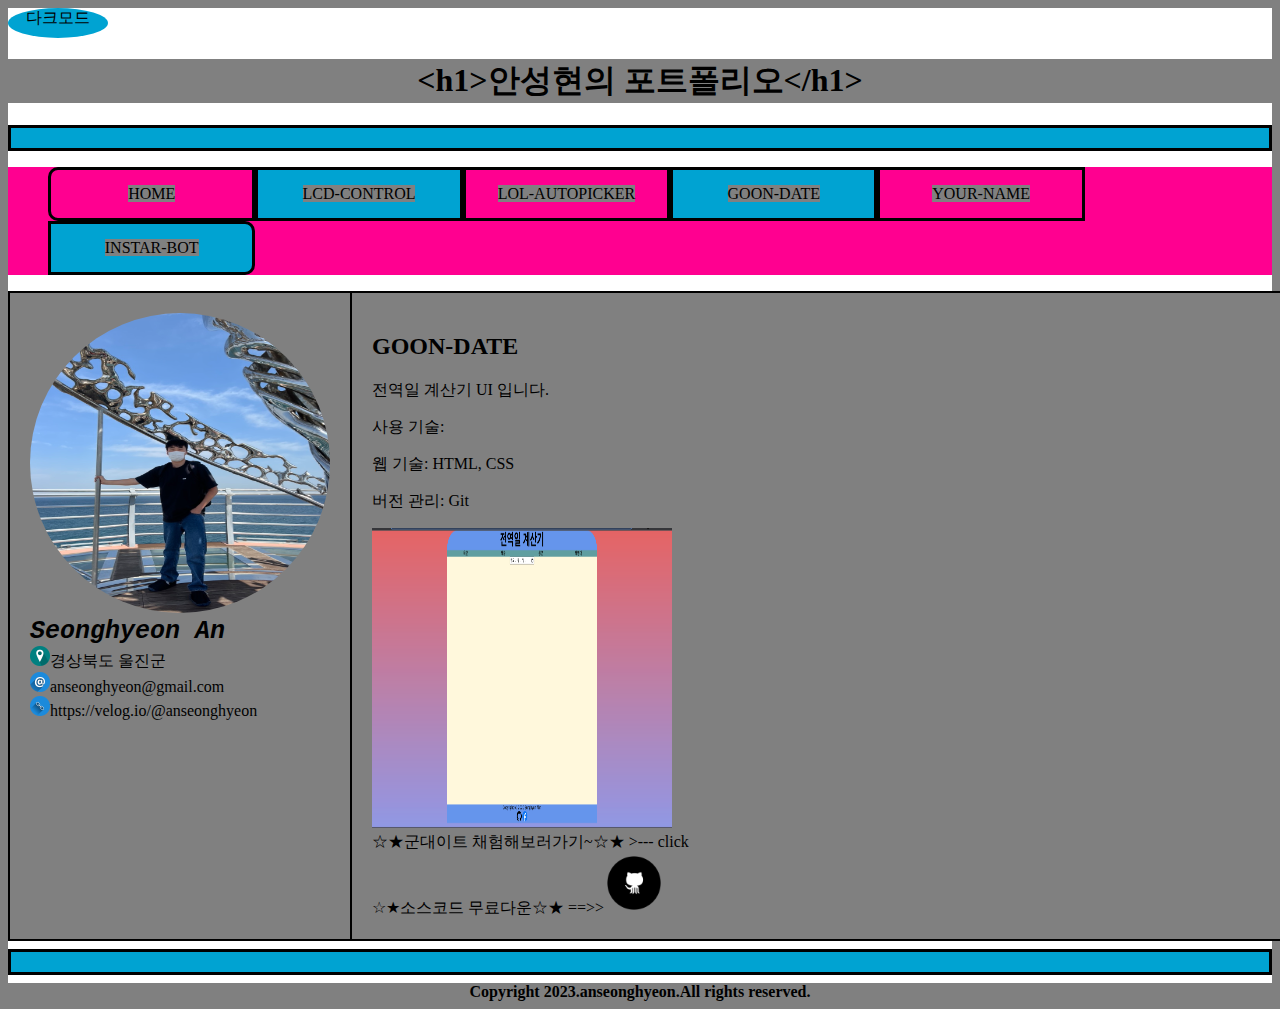
==== goon_date.html @ f0f847e6 "update index.html" ====
<!DOCTYPE html>
<html>
    <head>
        <link rel="icon" href="img/favicon.png">
        <meta charset="UTF-8">
        <meta name="viewport" content="width=device-width, initial-scale=1.0">
        <title>Seonghyeon-An</title>
        <style>
            .profile-picture {
                width: 300px;
                height: 300px;
                border-radius: 150px;
            }
            .profile-name {
                font-size: 25px;
                font-weight: bold;
                font-style: italic;
                font-family: monospace;
                
            }
            .main-wrapper {
                width: 1500px;
                margin: 0 auto;
                overflow: hidden;
                /* height: 500px; */
                border-style: solid;
                border-width: 2px;
                border-color: black;
            }
            .aside {
                width: 300px;
                float: left;
                /* border-style: dashed; */
                
                /* border-width: 2px;
                border-color: black; */
                padding: 20px;
            }
            .section {
                width: 1100px;
                float: left;
                border-left-style: solid;
                border-left-width: 2px;
                border-left-color: black;
                padding: 20px;
            }
            .audio-ncs {
                height: 100px;
            }
            .location-img ,.email-img ,.link-img{
                width: 20px;
                height: 20px;
            }
            body {
                /* background: grey; */
                background: #ff0090;
            }
            .footer-txt {
                text-align: center;
            }
            hr {
                /* background: black; */
                background: #00a3d2;
                height: 20px;
                border: 3px black solid;
            }
            
            * {
                /* color: #00a3d2; */
                color: black;
                background: gray;
            }
            .ul-nav {
                overflow: hidden;
                background: #ff0090;
                text-align: center;
            }
            .li-nav {
                list-style:none;
                float: left;
                padding: 15px;
                width: 14%;
                border: 3px black solid;
            }
            .li-nav:first-child {
                border-radius: 10px 0 0 10px;
            }
            .li-nav:last-child {
                border-radius: 0 10px 10px 0;
            }
            .li-nav:nth-child(2n) {
                background-color: #00a3d2;
            }
            .li-nav:nth-child(2n+1) {
                background-color: #ff0090;
            }
            a {
                text-decoration: none;
            }
            .title-h1 {
                text-align: center;
            }
            .dark-btn {
                width: 100px;
                height: 30px;
                background: #00a3d2;
                text-align: center;
                border-radius: 60%;
            }
            #body {
                background-color: white;
            }
        </style>
        <script>
            function changeColor() {
                // document.getElementsByTagName("*");
                var a = document.getElementById("body");
                if(a.style.backgroundColor == "black") {
                    a.style.backgroundColor = "white";    
                } else {
                    a.style.backgroundColor = "black";
                }
                
            }
        </script>
    </head>
    <body id="body">
        <div class="dark-btn" onclick="changeColor()">다크모드</div>
        <audio class="audio-ncs" src="Cartoon - On & On (feat. Daniel Levi) [NCS Release].mp3 "  autoplay="autoplay" loop="loop">
        </audio>
        <header>
            <h1 class="title-h1">&lt;h1&gt;안성현의 포트폴리오&lt;/h1&gt;</h1>

        </header>
        <hr>
        <!-- 3-2에서 배운 리스트로 내비게이션 메뉴 사용 -->
        <nav> 
            <ul class="ul-nav">
                <li class="li-nav"><a href="index.html">HOME</a></li>
                <li class="li-nav"><a href="lcd_control.html">LCD-CONTROL</a></li>
                <li class="li-nav"><a href="lol_autopicker.html">LOL-AUTOPICKER</a></li>
                <li class="li-nav"><a href="goon_date.html">GOON-DATE</a></li>
                <li class="li-nav"><a href="your_name.html">YOUR-NAME</a></li>
                <li class="li-nav"><a href="instar_bot.html">INSTAR-BOT</a></li>
            </ul>
        </nav>
        <div class="main-wrapper" id="main-wrapper">
            <aside class="aside">
                <img src="img/my.jpeg" class="profile-picture" alt="안성현">
                <div class="profile-name">Seonghyeon An</div>
                <div class="location-wrapper">
                    <img src="img/location.png" class="location-img"><span>경상북도 울진군</span>
                </div>
                <div class="email-wrapper">
                    <img src="img/email.png" class="email-img"><span>anseonghyeon@gmail.com</span>
                </div>
                <div class="link-wrapper">
                    <img src="img/link.png" class="link-img"><span><a href="https://velog.io/@anseonghyeon">https://velog.io/@anseonghyeon</a></span>
                </div>
                
            </aside>
            <section class="section">
                <h2>GOON-DATE</h2>
                <p>전역일 계산기 UI 입니다.</p>
                <p>사용 기술:</p>            
                <p>웹 기술: HTML, CSS</p>
                <p>버전 관리: Git</p>
                <img src="img/goodae.png" alt="goondae" width="300px" height="300px"><br>
                <a href="https://anseonghyeon.github.io/goon-date/">☆★군대이트 채험해보러가기~☆★ >--- click</a><br>
                <a href="https://github.com/anseonghyeon/goon-date">☆★소스코드 무료다운☆★ ==>><img src="img/github.png" alt="엘시디" width="60px" height="60px"></a>
            </section>

        </div>
        
        <hr>
        <footer class="footer-txt"><b>Copyright 2023.anseonghyeon.All rights reserved.</b></footer>
    </body>
</html>
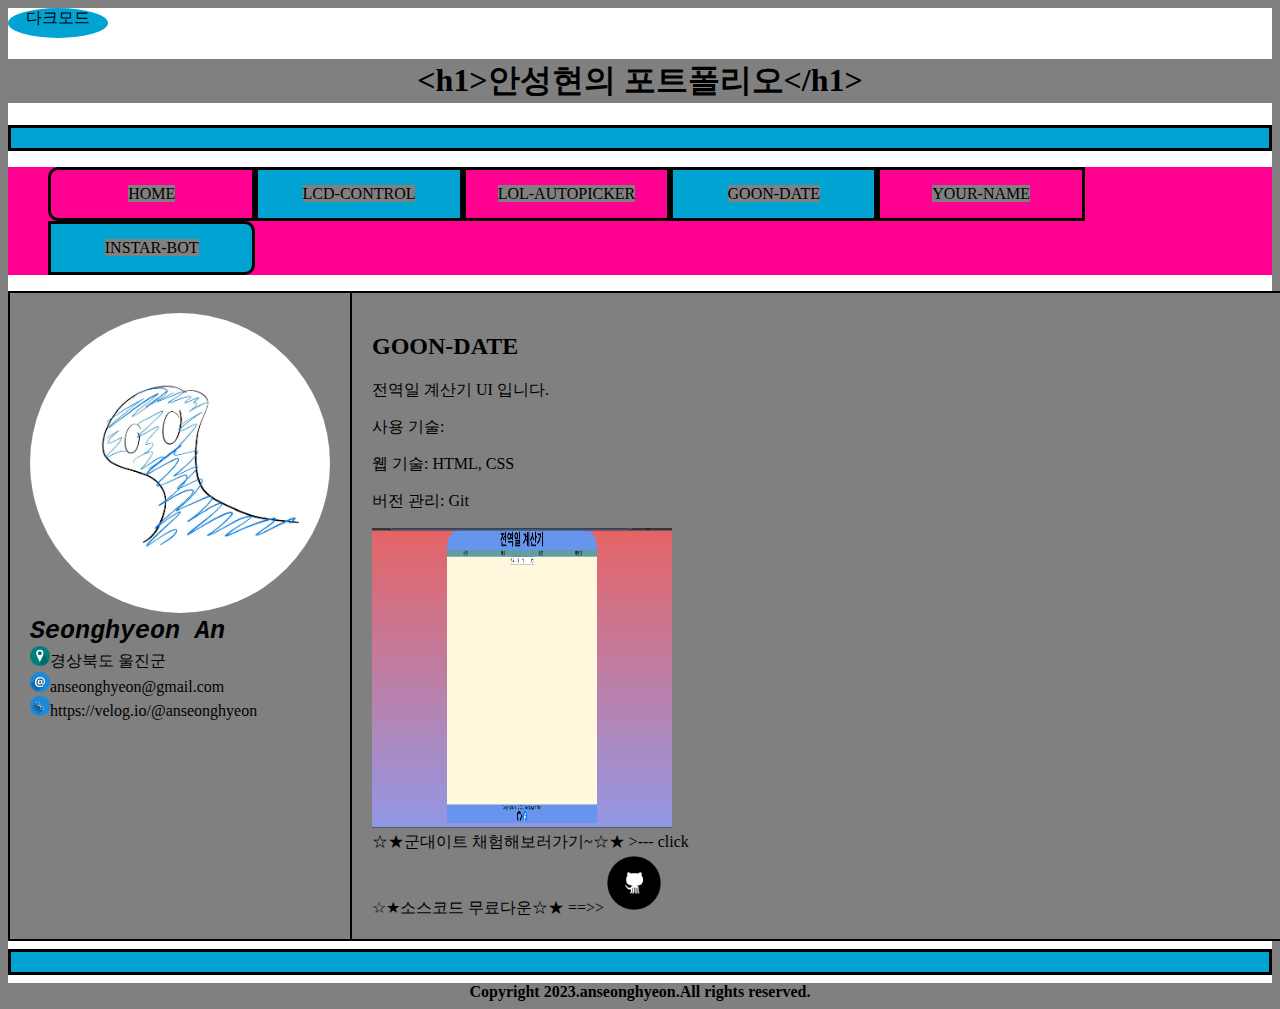
==== commit 92ae8993: "update all" ====
--- a/goon_date.html
+++ b/goon_date.html
@@ -146,7 +146,7 @@
         </nav>
         <div class="main-wrapper" id="main-wrapper">
             <aside class="aside">
-                <img src="img/my.jpeg" class="profile-picture" alt="안성현">
+                <img src="img/IMG_0085.jpg" class="profile-picture" alt="안성현">
                 <div class="profile-name">Seonghyeon An</div>
                 <div class="location-wrapper">
                     <img src="img/location.png" class="location-img"><span>경상북도 울진군</span>
